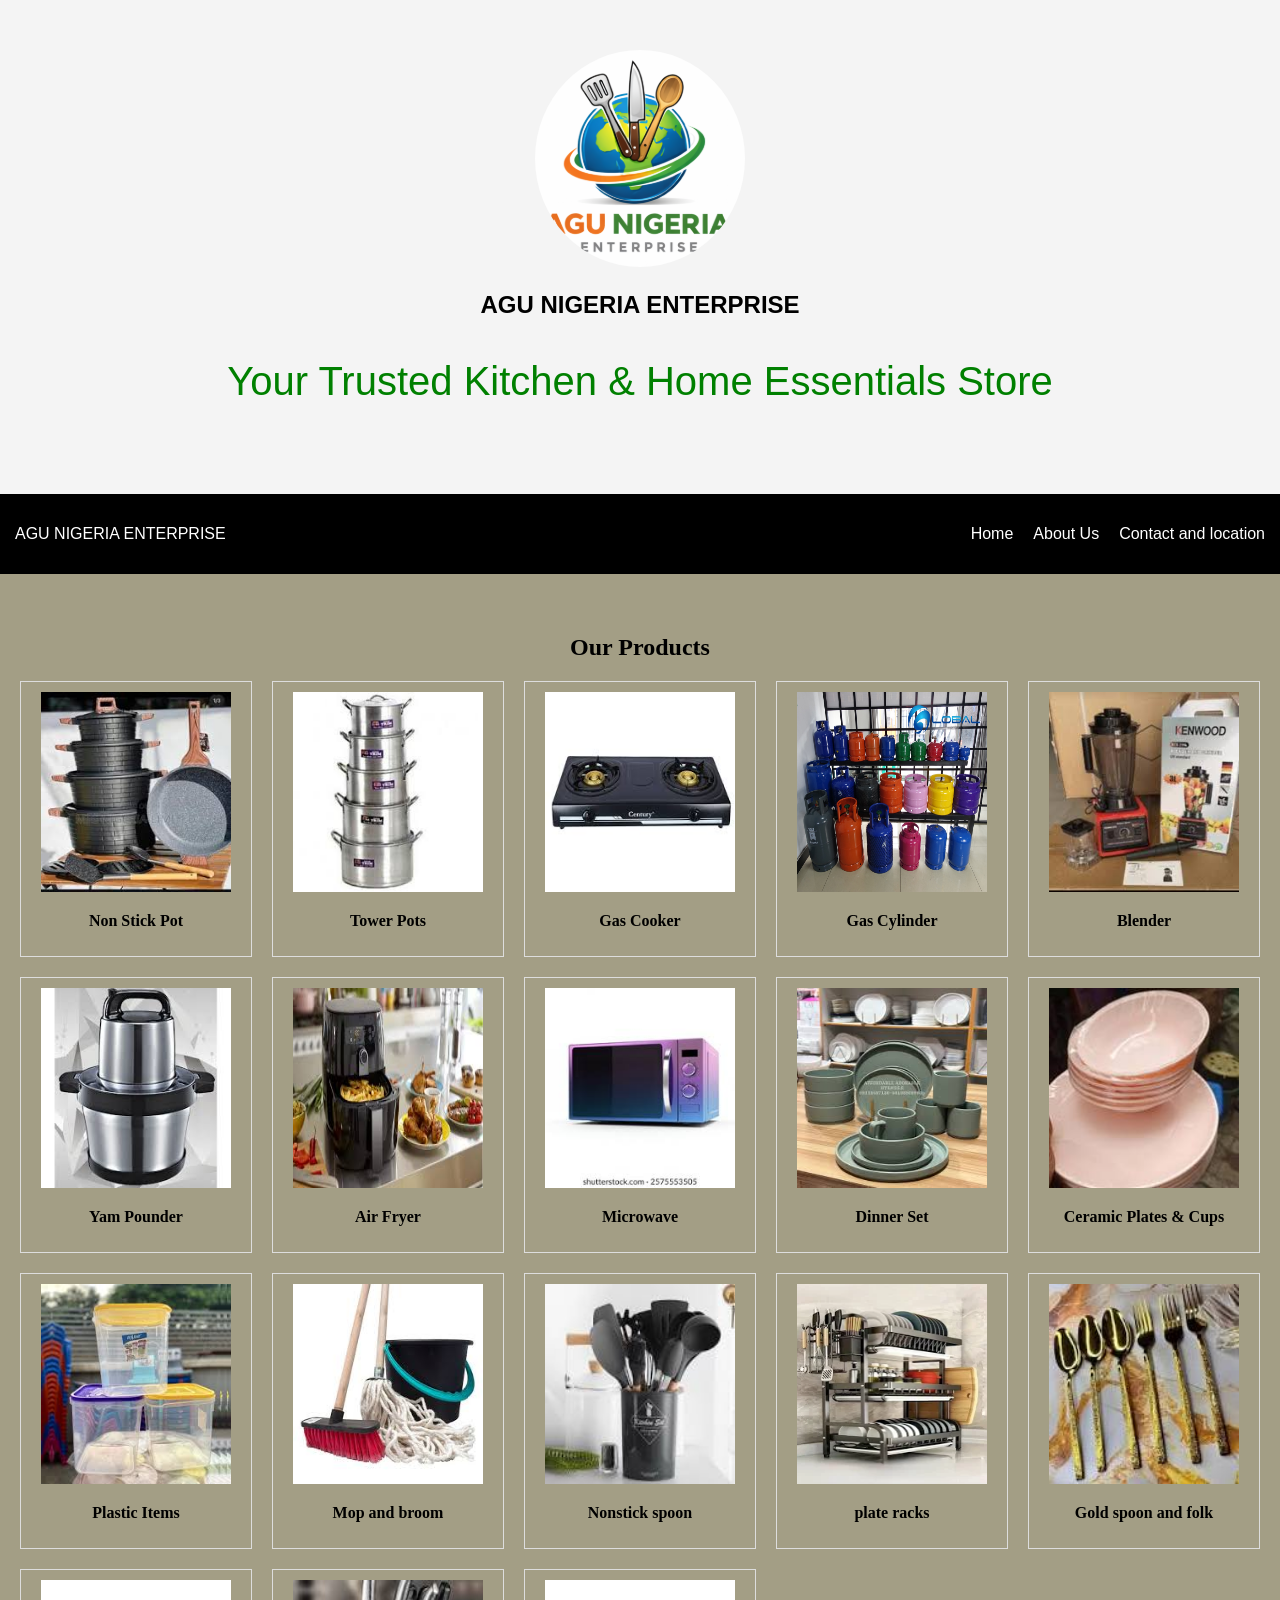
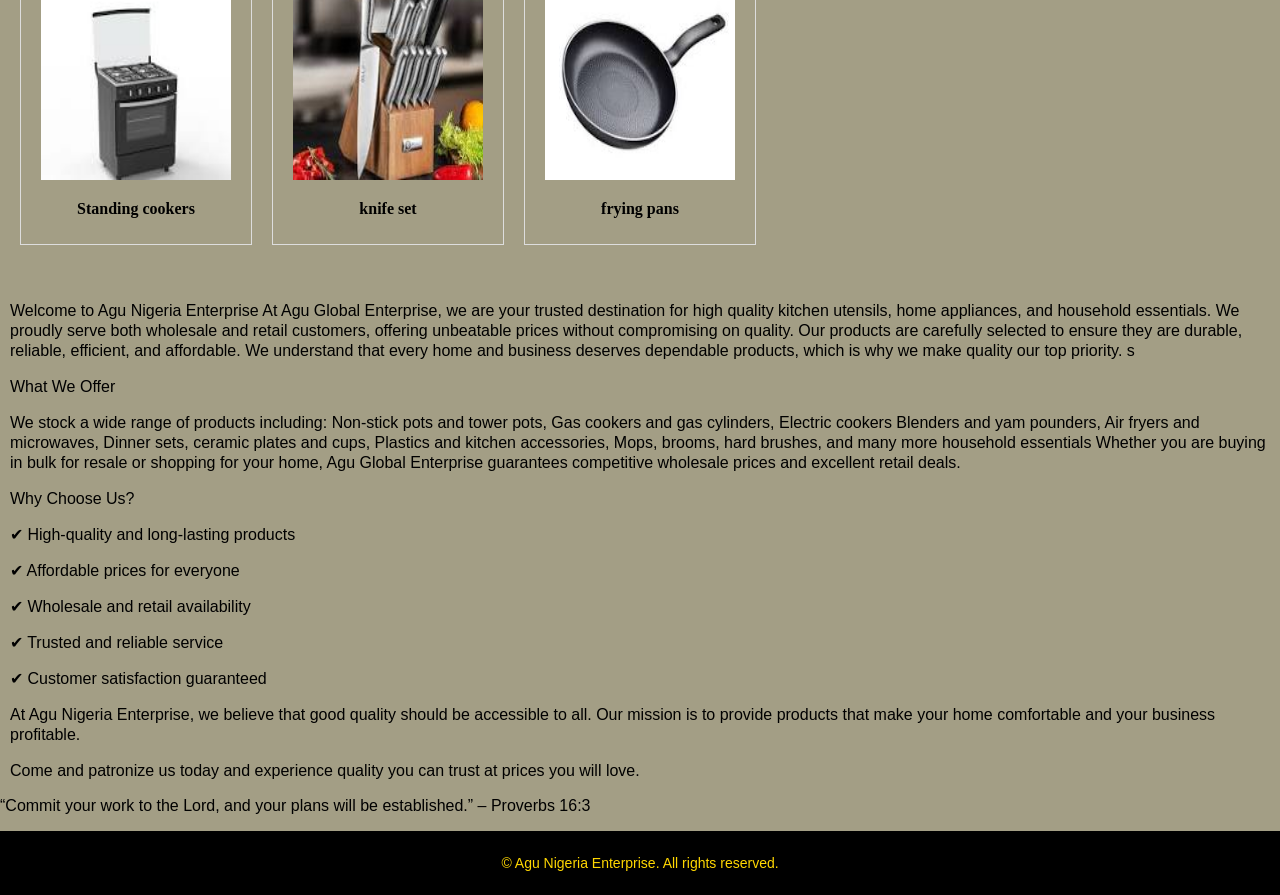
==== index.html @ 8faada73 "Add files via upload" ====
<!DOCTYPE html>
<html lang="en">
<head>
  <meta charset="UTF-8">
  <meta name="viewport" content="width=device-width, initial-scale=1.0">
  <title>AGU GLOBAL ENTERPRISE</title>
  <link rel="stylesheet" href="bussiness.css">
  <link rel="stylesheet" href="bussiness.html">
  


<body>
  

  <!-- Hero Section -->

  <section class="hero">
    <div class="hero-content">
      <img src="logo.PNG" alt="AGU Logo" class="logo">

      <h1>AGU NIGERIA ENTERPRISE</h1>
      <p id="text">Your Trusted Kitchen & Home Essentials Store</p>
      
    </div>
  </section>


<nav class="navbar">
  <div class="nav-container">
    <div class="brand">AGU NIGERIA ENTERPRISE</div>
    <ul class="nav-links" id="navLinks">
      <li><a href="bussiness.html">Home</a></li>
      <li><a href="agu.html">About Us</a></li>
      <li><a href="store.html">Contact and location</a></li>
    </ul>
    <div class="menu-toggle" onclick="toggleMenu()">☰</div>
  </div>
</nav>


  <!-- Products Section -->
  <section class="products">
    <h2>Our Products</h2>
    
    <div class="product-grid">
      <div class="product" ><img src="granite.jpg" width="190px" height="200px"><p>Non Stick Pot</p></div>
      <div class="product"><img src="tower.jpg" width="190px" height="200px"><p>Tower Pots</p></div>
      <div class="product"><img src="cooker.jpg" width="190px" height="200px"><p>Gas Cooker</p></div>
      <div class="product"><img src="cylinder.jpg" width="190px" height="200px"><p>Gas Cylinder</p></div>
      <div class="product"><img src="bleender.jpg" width="190px" height="200px"><p>Blender</p></div>
      <div class="product"><img src="yam.jpg" width="190px" height="200px"><p>Yam Pounder</p></div>
      <div class="product"><img src="air.jpg" width="190px" height="200px"><p>Air Fryer</p></div>
      <div class="product"><img src="mircowave.jpg" width="190px" height="200px"><p>Microwave</p></div>
      <div class="product"><img src="plates.jpg" width="190px" height="200px"><p>Dinner Set</p></div>
      <div class="product"><img src="ceramic plate.jpg" width="190px" height="200px"><p>Ceramic Plates & Cups</p></div>
      <div class="product"><img src="plastics.jpg" width="190px" height="200px"><p>Plastic Items</p></div>
      <div class="product"><img src="broom.jpg" width="190px" height="200px"><p>Mop and broom</p></div>
      <div class="product"><img src="spoon.jpg" width="190px" height="200px"><p>Nonstick spoon</p></div>
      <div class="product"><img src="rack.webp" width="190px" height="200px"><p>plate racks</p></div>
      <div class="product"><img src="gold spoon.jpg" width="190px" height="200px"><p>Gold spoon and folk</p></div>
      <div class="product"><img src="standing.jpg" width="190px" height="200px"><p>Standing cookers</p></div>
      <div class="product"><img src="knife.jpg" width="190px" height="200px"><p>knife set</p></div>
      <div class="product"><img src="pan.jpg" width="190px" height="200px"><p>frying pans</p></div>
    </span>
  </div>
  
  </section>

<div class="move">
  <p>
    Welcome to Agu Nigeria Enterprise

At Agu Global Enterprise, we are your trusted destination for high quality kitchen utensils, home appliances, and household essentials. We proudly serve both wholesale and retail customers, offering unbeatable prices without compromising on quality.

Our products are carefully selected to ensure they are durable, reliable, efficient, and affordable. We understand that every home and business deserves dependable products, which is why we make quality our top priority.
s

<p>What We Offer</p>

We stock a wide range of products including:

Non-stick pots and tower pots,

Gas cookers and gas cylinders,

Electric cookers

Blenders and yam pounders,

Air fryers and microwaves,

Dinner sets, ceramic plates and cups,

Plastics and kitchen accessories,

Mops, brooms, hard brushes, and many more household essentials

Whether you are buying in bulk for resale or shopping for your home, Agu Global Enterprise guarantees competitive wholesale prices and excellent retail deals.

<p>Why Choose Us?</p>
<div>
  
<P>✔ High-quality and long-lasting products</P>
<p>✔ Affordable prices for everyone </p>
<p>✔ Wholesale and retail availability</p>
<p>✔ Trusted and reliable service </p>
<p>✔ Customer satisfaction guaranteed</p>
</div>

<P>At Agu Nigeria Enterprise, we believe that good quality should be accessible to all. Our mission is to provide products that make your home comfortable and your business profitable.</P>


Come and patronize us today and experience quality you can trust at prices you will love.
  </p>
</div>


<p>
“Commit your work to the Lord, and your plans will be established.” – Proverbs 16:3</p>

  <button onclick="topFunction()" id="backToTop">↑ Back to Top</button>

  <script src="script.js"></script>

 <script>
  const messages = [
    "Welcome to Agu Nigeria Enterprise",
    "We Sell Quality Kitchen Utensils",
    "Wholesale & Retail Available",
    "Affordable and Reliable Products"
  ];

  let index = 0;
  const text = document.getElementById("text");

  setInterval(() => {
    // Slide out to left
    text.style.opacity = 0;
    text.style.transform = "translateX(-50px)";

    setTimeout(() => {
      // Change text
      index = (index + 1) % messages.length;
      text.textContent = messages[index];

      // Slide in from right
      text.style.transform = "translateX(50px)";

      setTimeout(() => {
        text.style.opacity = 1;
        text.style.transform = "translateX(0)";
      }, 50);

    }, 600);

  }, 3000);
</script>



  </body>

</head>

<footer class="footer">
  <p>&copy; <span id="year"></span> Agu Nigeria Enterprise. All rights reserved.</p>
</footer>
 
</html>
---- bussiness.css ----
body { 
 background: rgba(63, 54, 1, 0.479);   

  margin:0; font-family: Arial, sans-serif; 

.navbar { background:#000; color:#fff; padding:15px; }
.nav-container { display:flex; justify-content:space-between; align-items:center; }
.nav-links { list-style:none; display:flex; gap:20px; }
.nav-links li a { color:#fff; text-decoration:none; }
.menu-toggle { display:none; cursor:pointer; }

a:hover{ background-color: green;}

.hero { background:#f4f4f4; text-align:center; padding:50px 20px; }
.logo { border-radius:50%; }

.products { padding:40px 20px; text-align:center; 

font-family: Cambria, Cochin, Georgia, Times, 'Times New Roman', serif;
font-weight: bold;}
.product-grid { display:grid; grid-template-columns:repeat(auto-fit,minmax(200px,1fr)); gap:20px; }
.product { border:1px solid #ddd; padding:10px; transition:0.3s; }
.product:hover { transform:scale(1.05); }

.content { padding:40px 20px;}

#backToTop { position:fixed; bottom:20px; right:20px; padding:10px; display:none; }

@media(max-width:768px){
  .nav-links { display:none; flex-direction:column; }
  .menu-toggle { display:block; }
}
.good{

  row-gap: 7px;
  line-height: 20px;
}


.move{ margin-left: 10px; line-break: 7px;

line-height: 20px;}

.whatsapp{
    position:fixed;
    bottom:20px;
    right:20px;
    background:#0db107dc;
    color:white;
    padding:15px;
    border-radius:50%;
    font-size:20px;
    text-decoration:none;}


#text {
  font-size: 40px;
  transition: all 0.6s ease-in-out;
  opacity: 1;
  transform: translateX(0);
  color:green;
}
    
.footer{
  background-color: #000; /* Black background */
  color: #ffd700; /* Gold text */
  text-align: center;
  padding: 10px 0;
  font-size: 14px;
  position: relative;
  bottom: 0;
  width: 100%;
}

}
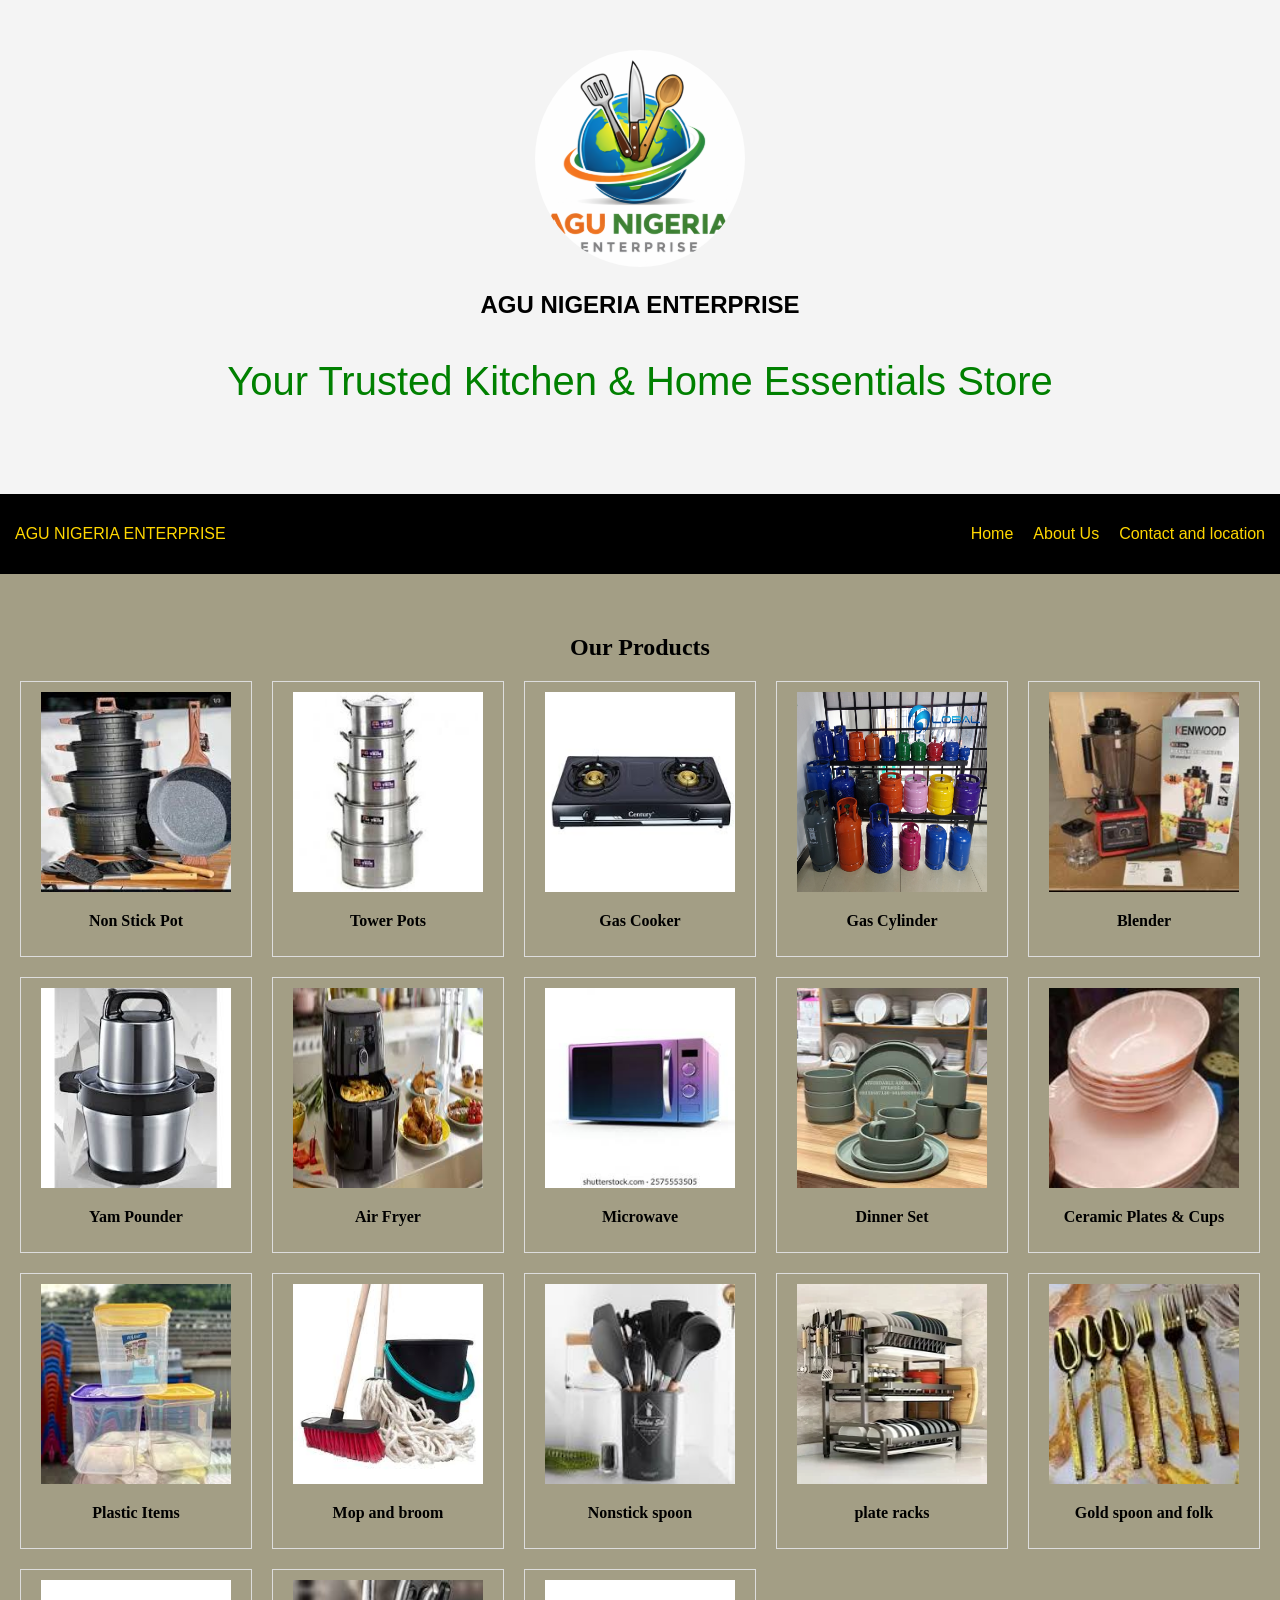
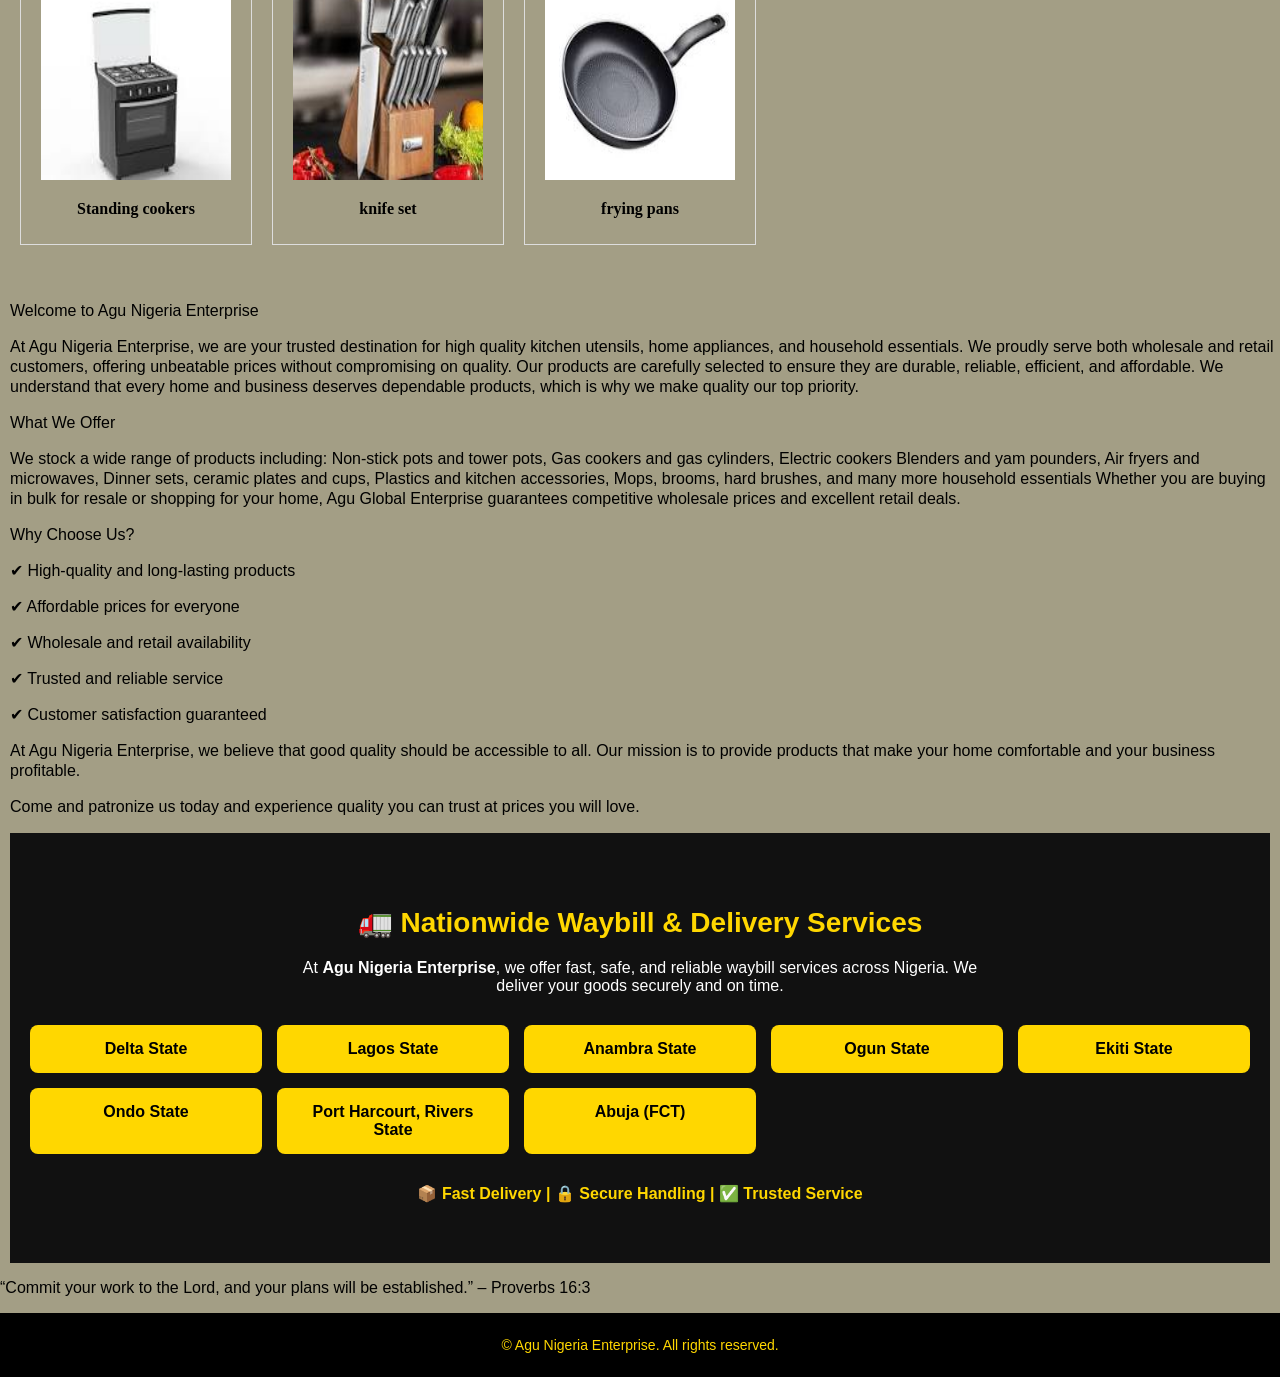
==== commit 109b190a: "Add files via upload" ====
--- a/index.html
+++ b/index.html
@@ -4,8 +4,8 @@
   <meta charset="UTF-8">
   <meta name="viewport" content="width=device-width, initial-scale=1.0">
   <title>AGU GLOBAL ENTERPRISE</title>
-  <link rel="stylesheet" href="bussiness.css">
-  <link rel="stylesheet" href="bussiness.html">
+  <link rel="stylesheet" href="index.css">
+  <link rel="stylesheet" href="index.html">
   
 
 
@@ -29,7 +29,7 @@
   <div class="nav-container">
     <div class="brand">AGU NIGERIA ENTERPRISE</div>
     <ul class="nav-links" id="navLinks">
-      <li><a href="bussiness.html">Home</a></li>
+      <li><a href="index.html">Home</a></li>
       <li><a href="agu.html">About Us</a></li>
       <li><a href="store.html">Contact and location</a></li>
     </ul>
@@ -68,12 +68,11 @@
 
 <div class="move">
   <p>
-    Welcome to Agu Nigeria Enterprise
+    <p>Welcome to Agu Nigeria Enterprise</p>
 
-At Agu Global Enterprise, we are your trusted destination for high quality kitchen utensils, home appliances, and household essentials. We proudly serve both wholesale and retail customers, offering unbeatable prices without compromising on quality.
+At Agu Nigeria Enterprise, we are your trusted destination for high quality kitchen utensils, home appliances, and household essentials. We proudly serve both wholesale and retail customers, offering unbeatable prices without compromising on quality.
 
 Our products are carefully selected to ensure they are durable, reliable, efficient, and affordable. We understand that every home and business deserves dependable products, which is why we make quality our top priority.
-s
 
 <p>What We Offer</p>
 
@@ -107,13 +106,38 @@
 <p>✔ Customer satisfaction guaranteed</p>
 </div>
 
-<P>At Agu Nigeria Enterprise, we believe that good quality should be accessible to all. Our mission is to provide products that make your home comfortable and your business profitable.</P>
+<P>At  Agu Nigeria Enterprise, we believe that good quality should be accessible to all. Our mission is to provide products that make your home comfortable and your business profitable.</P>
 
 
 Come and patronize us today and experience quality you can trust at prices you will love.
   </p>
 </div>
 
+<div><!-- Waybill Section -->
+<section class="waybill">
+    <h2>🚛 Nationwide Waybill & Delivery Services</h2>
+    <p>
+        At <strong>Agu Nigeria Enterprise</strong>, we offer fast, safe, and reliable 
+        waybill services across Nigeria. We deliver your goods securely and on time.
+    </p>
+
+    <div class="states">
+        <div class="state">Delta State</div>
+        <div class="state">Lagos State</div>
+        <div class="state">Anambra State</div>
+        <div class="state">Ogun State</div>
+        <div class="state">Ekiti State</div>
+        <div class="state">Ondo State</div>
+        <div class="state">Port Harcourt, Rivers State</div>
+        <div class="state">Abuja (FCT)</div>
+    </div>
+
+    <p class="highlight">
+        📦 Fast Delivery | 🔒 Secure Handling | ✅ Trusted Service
+    </p>
+</section>
+
+</div>
 
 <p>
 “Commit your work to the Lord, and your plans will be established.” – Proverbs 16:3</p>
--- a/index.css
+++ b/index.css
@@ -0,0 +1,128 @@
+body { 
+ background: rgba(63, 54, 1, 0.479);   
+
+  margin:0; font-family: Arial, sans-serif; 
+
+.navbar { background:#000; color:#fff; padding:15px; }
+.nav-container { display:flex; justify-content:space-between; align-items:center; }
+.nav-links { list-style:none; display:flex; gap:20px; }
+.nav-links li a { color:gold; text-decoration:none; }
+.menu-toggle { display:none; cursor:pointer; }
+
+a:hover{ background-color: green;}
+
+.hero { background:#f4f4f4; text-align:center; padding:50px 20px; }
+.logo { border-radius:50%; }
+
+.products { padding:40px 20px; text-align:center; 
+
+font-family: Cambria, Cochin, Georgia, Times, 'Times New Roman', serif;
+font-weight: bold;}
+.product-grid { display:grid; grid-template-columns:repeat(auto-fit,minmax(200px,1fr)); gap:20px; }
+.product { border:1px solid #ddd; padding:10px; transition:0.3s; }
+.product:hover { transform:scale(1.05); }
+
+.content { padding:40px 20px;}
+
+#backToTop { position:fixed; bottom:20px; right:20px; padding:10px; display:none; }
+
+@media(max-width:768px){
+  .nav-links { display:none; flex-direction:column; }
+  .menu-toggle { display:block;}
+}
+.good{
+
+  row-gap: 7px;
+  line-height: 20px;
+}
+
+
+.move{ margin-left: 10px; line-break: 7px;
+
+line-height: 20px;}
+
+.whatsapp{
+    position:fixed;
+    bottom:20px;
+    right:20px;
+    background:#0db107dc;
+    color:white;
+    padding:15px;
+    border-radius:50%;
+    font-size:20px;
+    text-decoration:none;}
+
+
+#text {
+  font-size: 40px;
+  transition: all 0.6s ease-in-out;
+  opacity: 1;
+  transform: translateX(0);
+  color:green;
+}
+    
+.footer{
+  background-color: #000; /* Black background */
+  color: #ffd700; /* Gold text */
+  text-align: center;
+  padding: 10px 0;
+  font-size: 14px;
+  position: relative;
+  bottom: 0;
+  width: 100%;
+}
+
+.waybill {
+    background: #111;
+    color: #fff;
+    padding: 50px 20px;
+    text-align: center;
+    margin-left: 10px;
+    margin-right: 10px;
+}
+
+.waybill h2 {
+    color: gold;
+    margin-bottom: 20px;
+    font-size: 28px;
+}
+
+.waybill p {
+    max-width: 700px;
+    margin: 10px auto;
+    font-size: 16px;
+}
+
+.states {
+    display: grid;
+    grid-template-columns: repeat(auto-fit, minmax(200px, 1fr));
+    gap: 15px;
+    margin: 30px 0;
+}
+
+.state {
+    background: gold;
+    color: black;
+    padding: 15px;
+    border-radius: 8px;
+    font-weight: bold;
+    transition: 0.3s ease;
+}
+
+.state:hover {
+    background: white;
+    color: black;
+    transform: scale(1.05);
+}
+
+.highlight {
+    font-weight: bold;
+    color: gold;
+    margin-top: 20px;
+}
+
+.brand{
+  color:gold;
+}
+
+}
